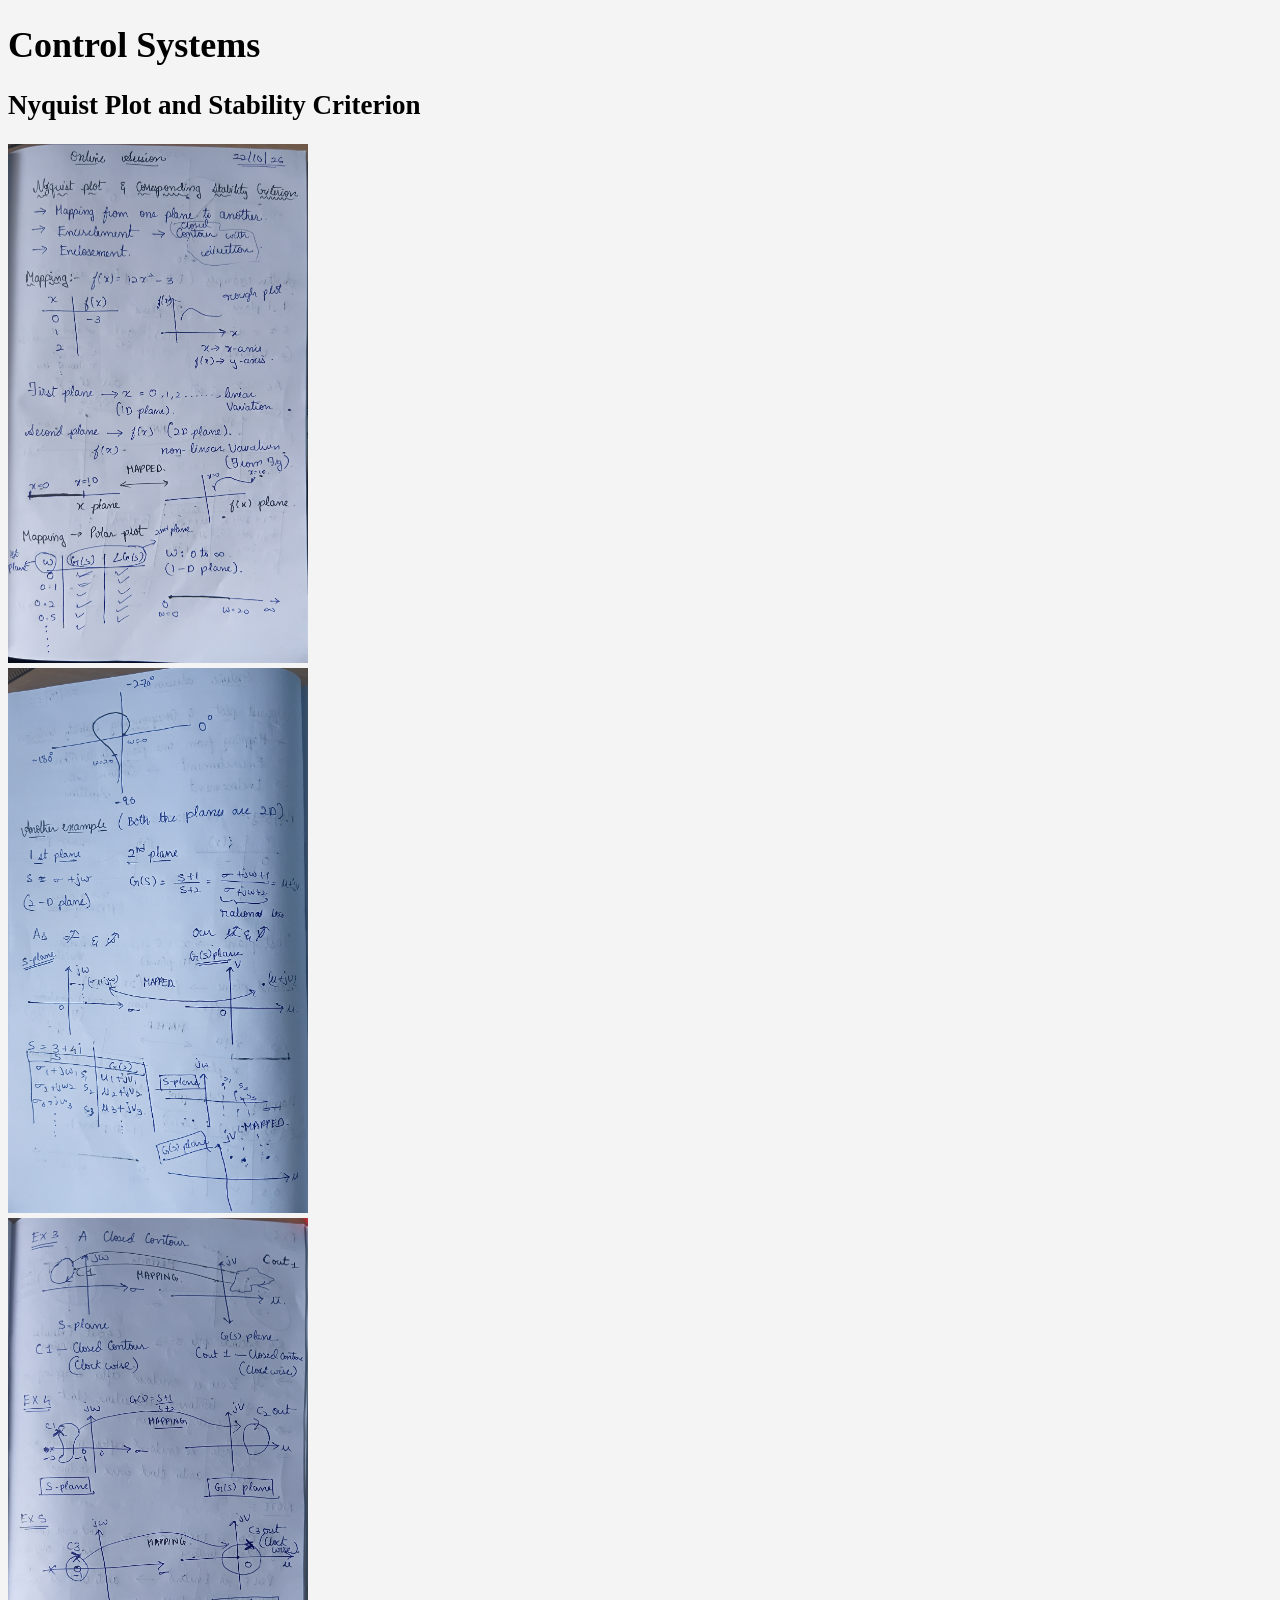
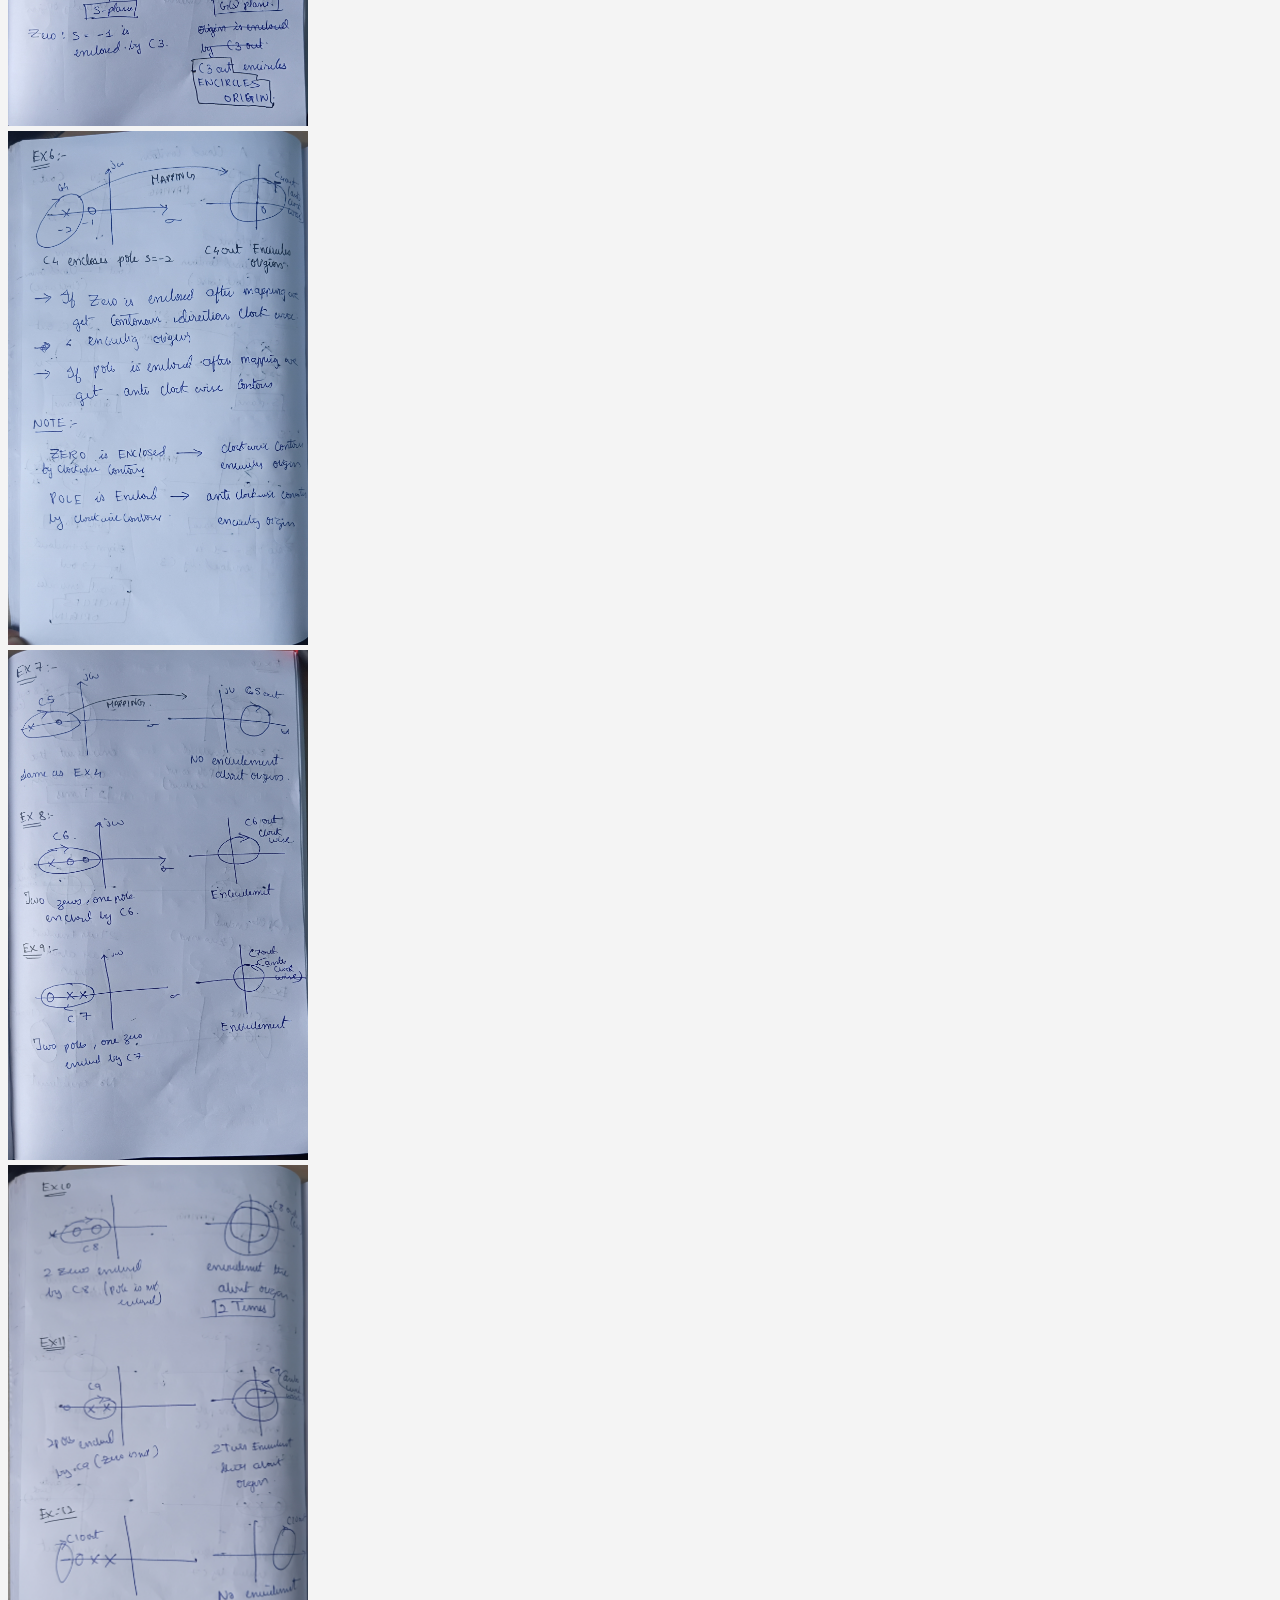
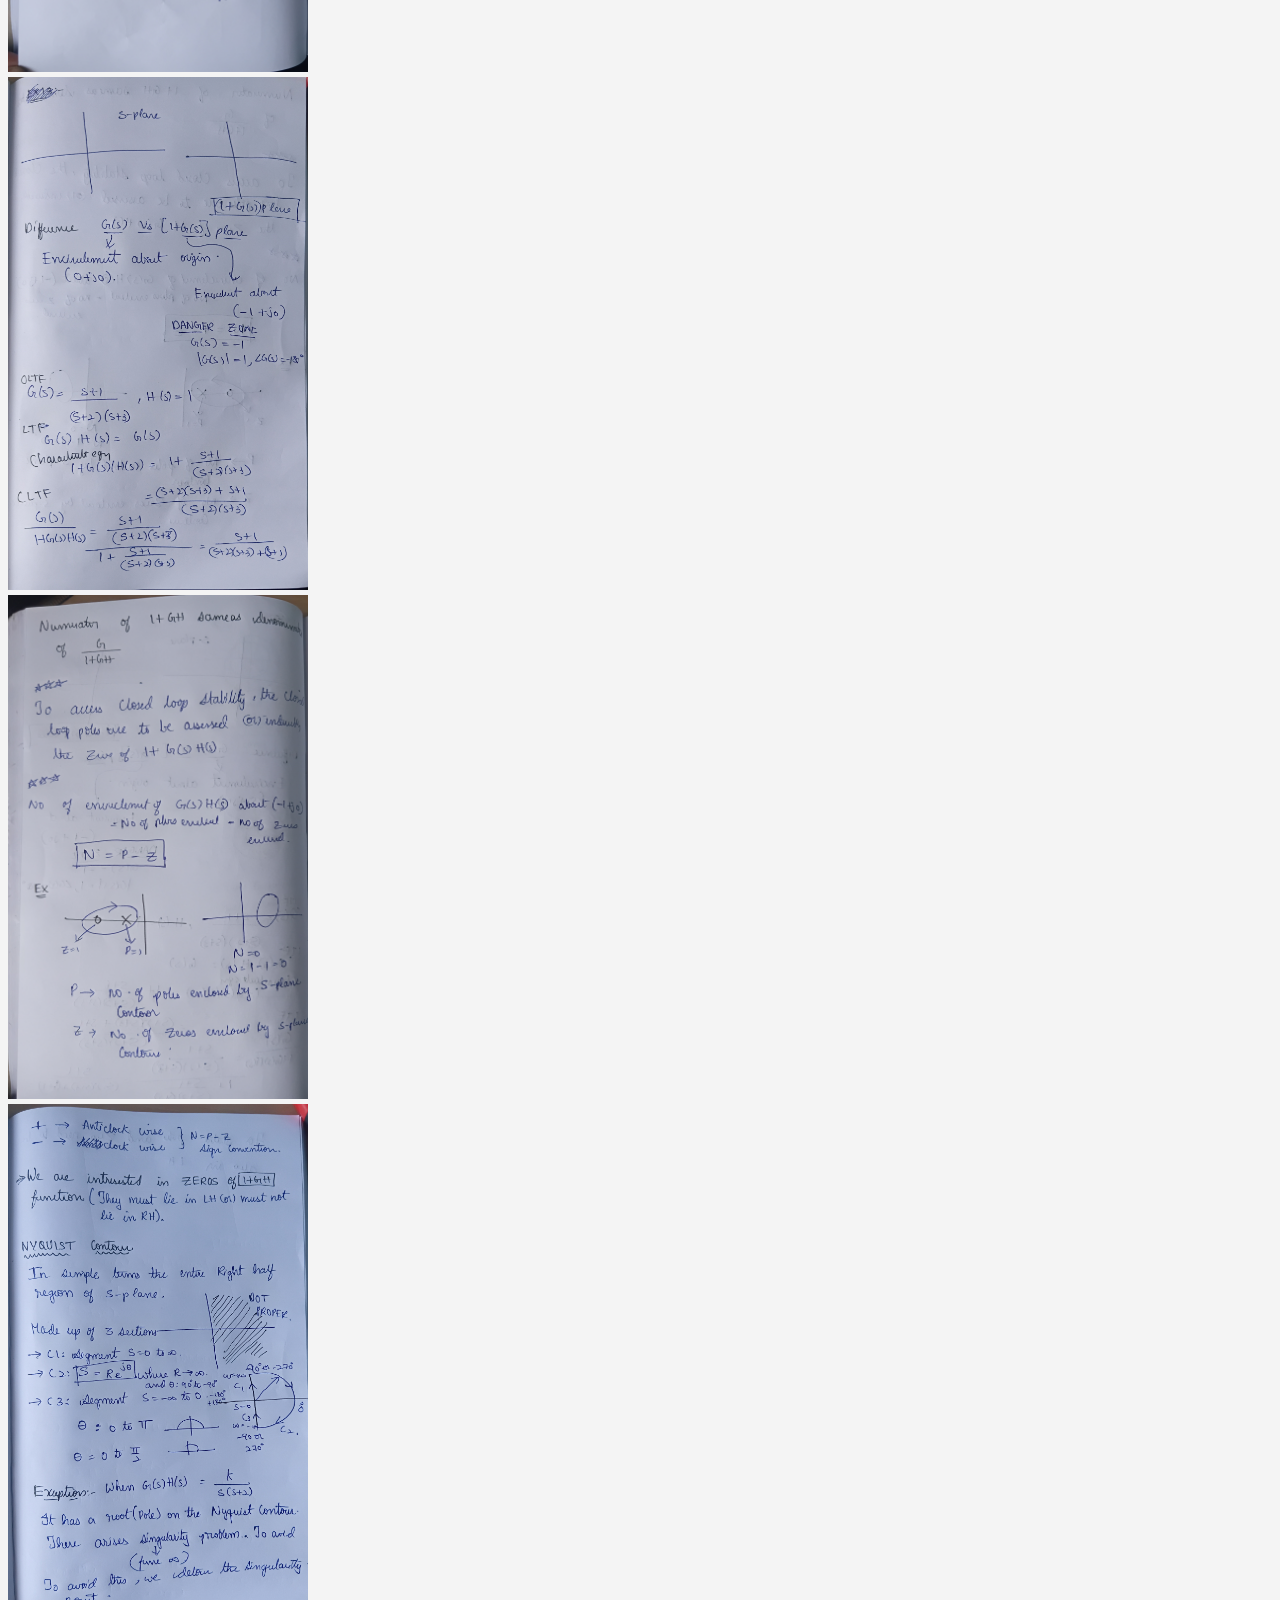
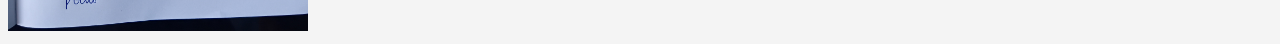
==== Study_Research/CON_SYS/index.html @ 85a977a9 "Updated the files on 23/10/26" ====
<!DOCTYPE html>
<html lang="en">
<head>
    <meta charset="UTF-8">
    <meta name="viewport" content="width=device-width, initial-scale=1.0">
    <title>Bresenham Line Algorithm</title>
    <link rel="stylesheet" href="style.css">
    <script src="script.js" defer></script>
</head>
<body>
    <h1>Control Systems</h1>
    <h2>Nyquist Plot and Stability Criterion</h2>

    

    <div class="zoom-container">
        <img src="1.jpeg" alt="Handwritten rough working" class="thumbnail">
    </div>
    <div class="zoom-container">
        <img src="2.jpeg" alt="Handwritten rough working" class="thumbnail">
    </div>
    <div class="zoom-container">
        <img src="3.jpeg" alt="Handwritten rough working" class="thumbnail">
    </div>
    <div class="zoom-container">
        <img src="4.jpeg" alt="Handwritten rough working" class="thumbnail">
    </div>
    <div class="zoom-container">
        <img src="5.jpeg" alt="Handwritten rough working" class="thumbnail">
    </div>
    <div class="zoom-container">
        <img src="6.jpeg" alt="Handwritten rough working" class="thumbnail">
    </div>
    <div class="zoom-container">
        <img src="7.jpeg" alt="Handwritten rough working" class="thumbnail">
    </div>
    <div class="zoom-container">
        <img src="8.jpeg" alt="Handwritten rough working" class="thumbnail">
    </div>
    <div class="zoom-container">
        <img src="9.jpeg" alt="Handwritten rough working" class="thumbnail">
    </div>
    
<div id="imageOverlay" class="overlay">
    <img id="poppedImage" src="" alt="Zoomed view" class="zoom-img" draggable="false">
    <button id="closeBtn" aria-label="Close">&times;</button>

</div>
    
</body>
</html>
---- Study_Research/CON_SYS/style.css ----
/* 1. Default styles (Mobile-First Approach) */
body {
  font-size: 14px;
  background-color: white;
}
.container {
  width: 100%; /* Full width on small screens */
  padding: 10px;
}

/* 2. Styles for Tablets (Screens 768px wide and up) */
@media (min-width: 768px) {
  body {
    font-size: 16px;
  }
  .container {
    width: 90%; /* Slight margin on medium screens */
  }
}

/* 3. Styles for Large Desktops (Screens 1200px wide and up) */
@media (min-width: 1200px) {
  body {
    font-size: 18px;
    background-color: #f4f4f4;
  }
  .container {
    max-width: 1140px; /* Locks the content width so it doesn't stretch forever */
    margin: 0 auto;    /* Centers the layout on ultra-wide screens */
  }
}

img {
  max-width: 100%;
  height: auto;
}
.thumbnail {
    width: 300px;
    max-width: 100%;
    cursor: zoom-in;
}
.overlay {
    display: none;
    position: fixed;
    inset: 0;
    background: rgba(0, 0, 0, 0.9);
    justify-content: center;
    align-items: center;
    overflow: hidden;
    touch-action: none;   /* lets pinch/drag work on touch screens */
    z-index: 1000;
}

.overlay.active {
    display: flex;
}

.zoom-img {
    max-width: 95vw;
    max-height: 95vh;
    user-select: none;
    -webkit-user-drag: none;
    transform-origin: center center;
    cursor: grab;
}

.zoom-img:active {
    cursor: grabbing;
}

#closeBtn {
    position: absolute;
    top: 12px;
    right: 16px;
    font-size: 2rem;
    line-height: 1;
    color: #fff;
    background: none;
    border: none;
    cursor: pointer;
    z-index: 1001;
}
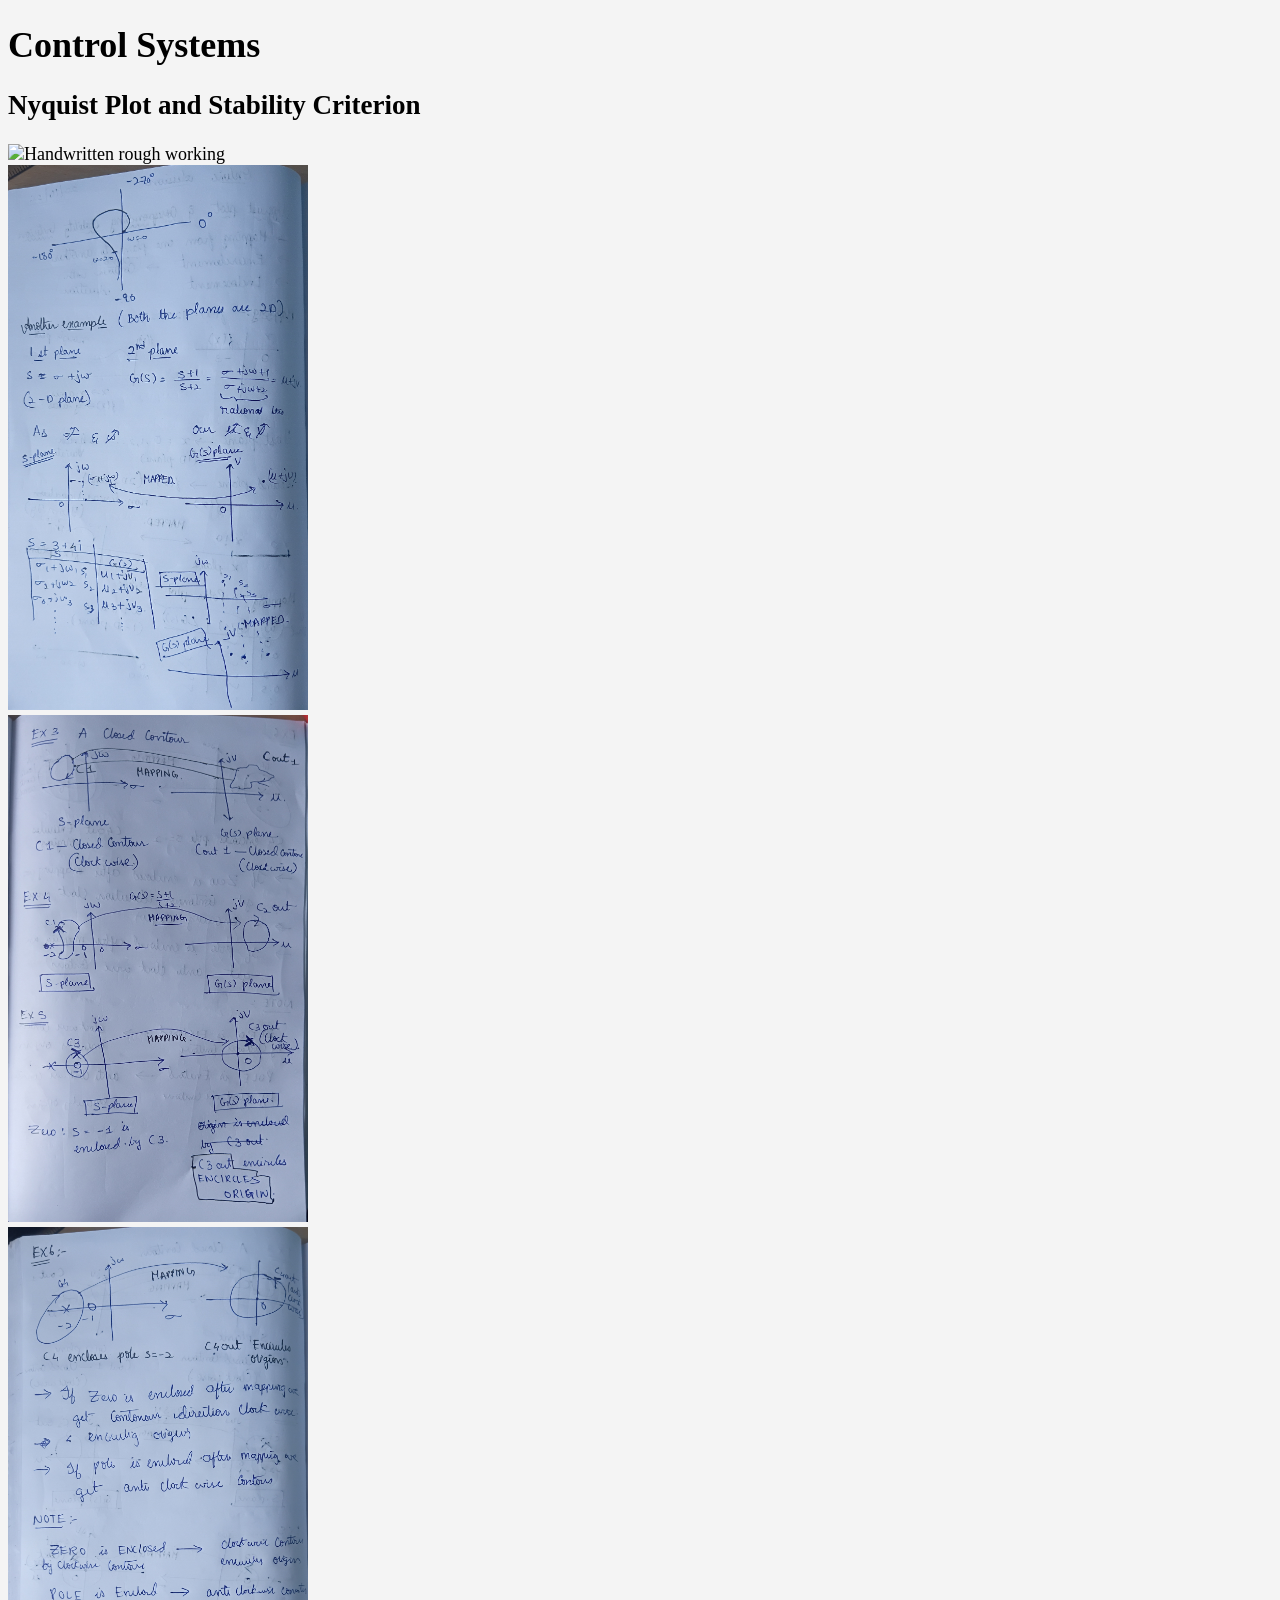
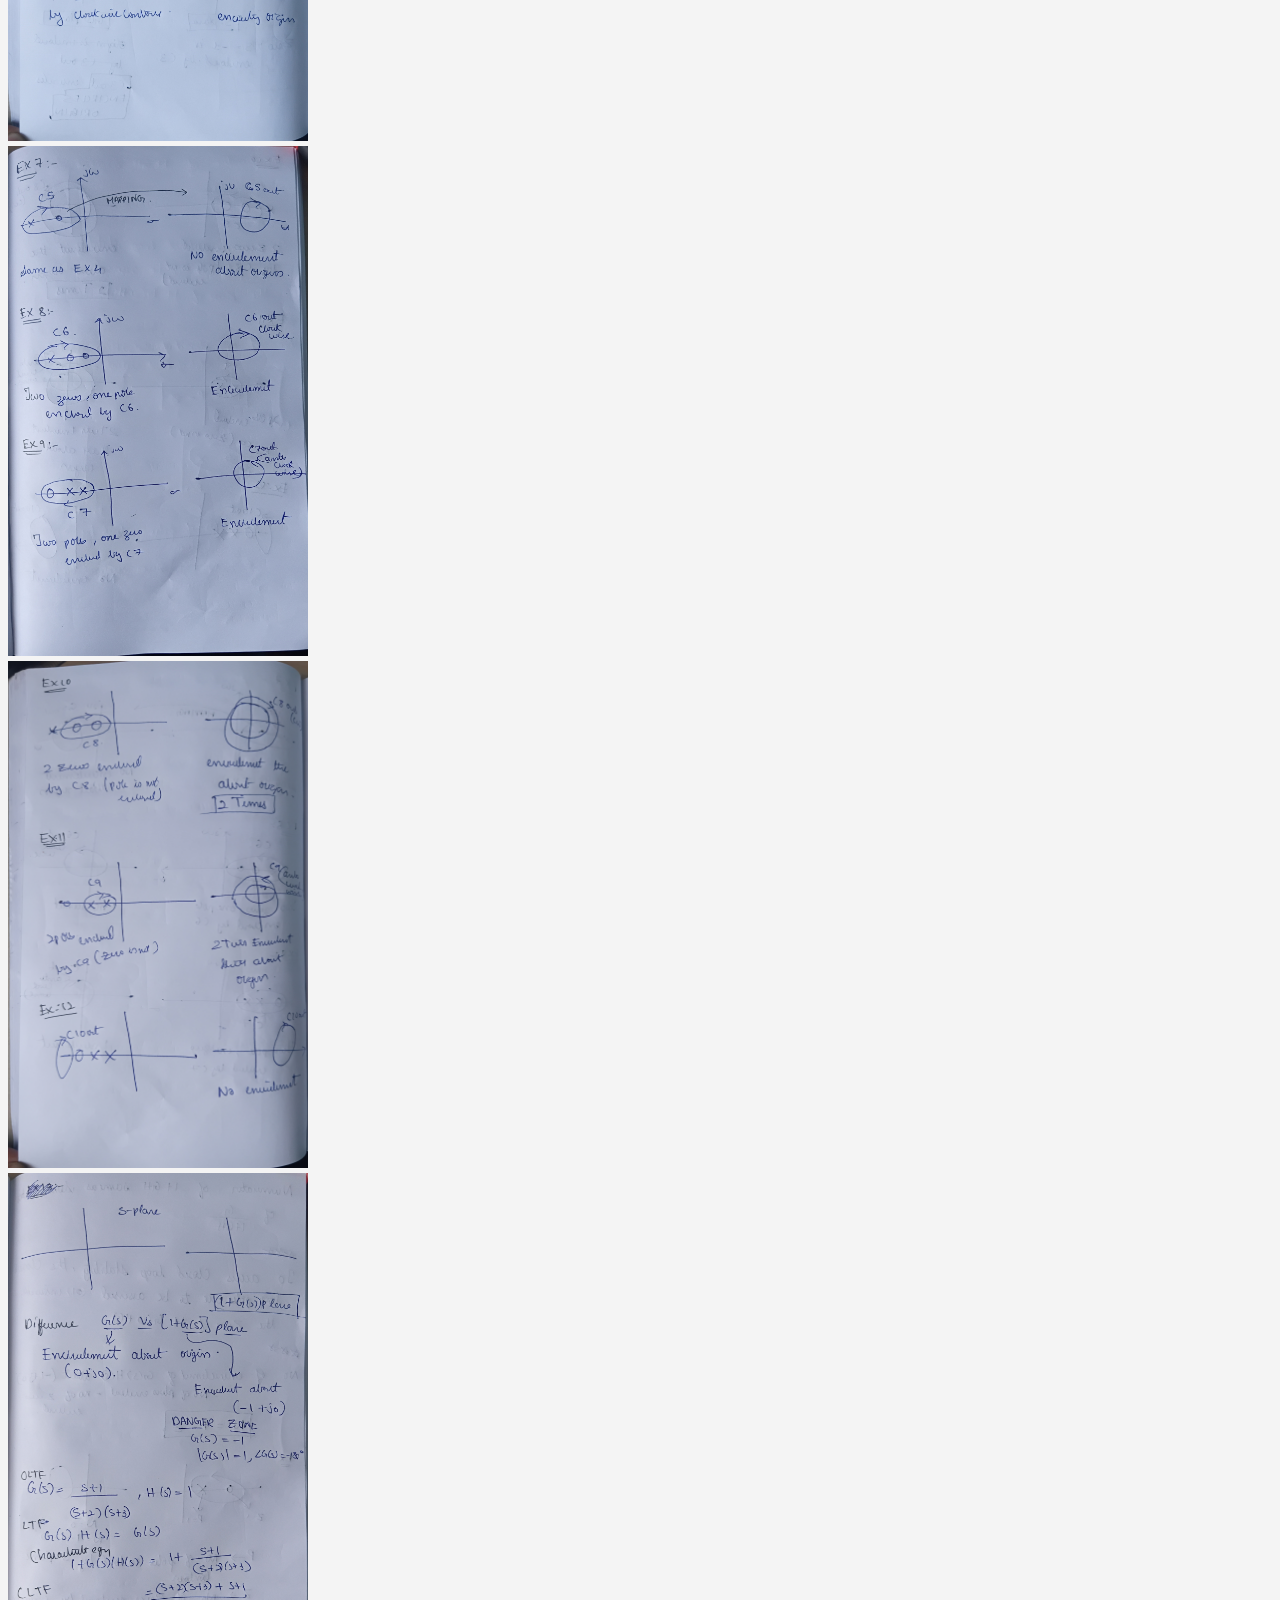
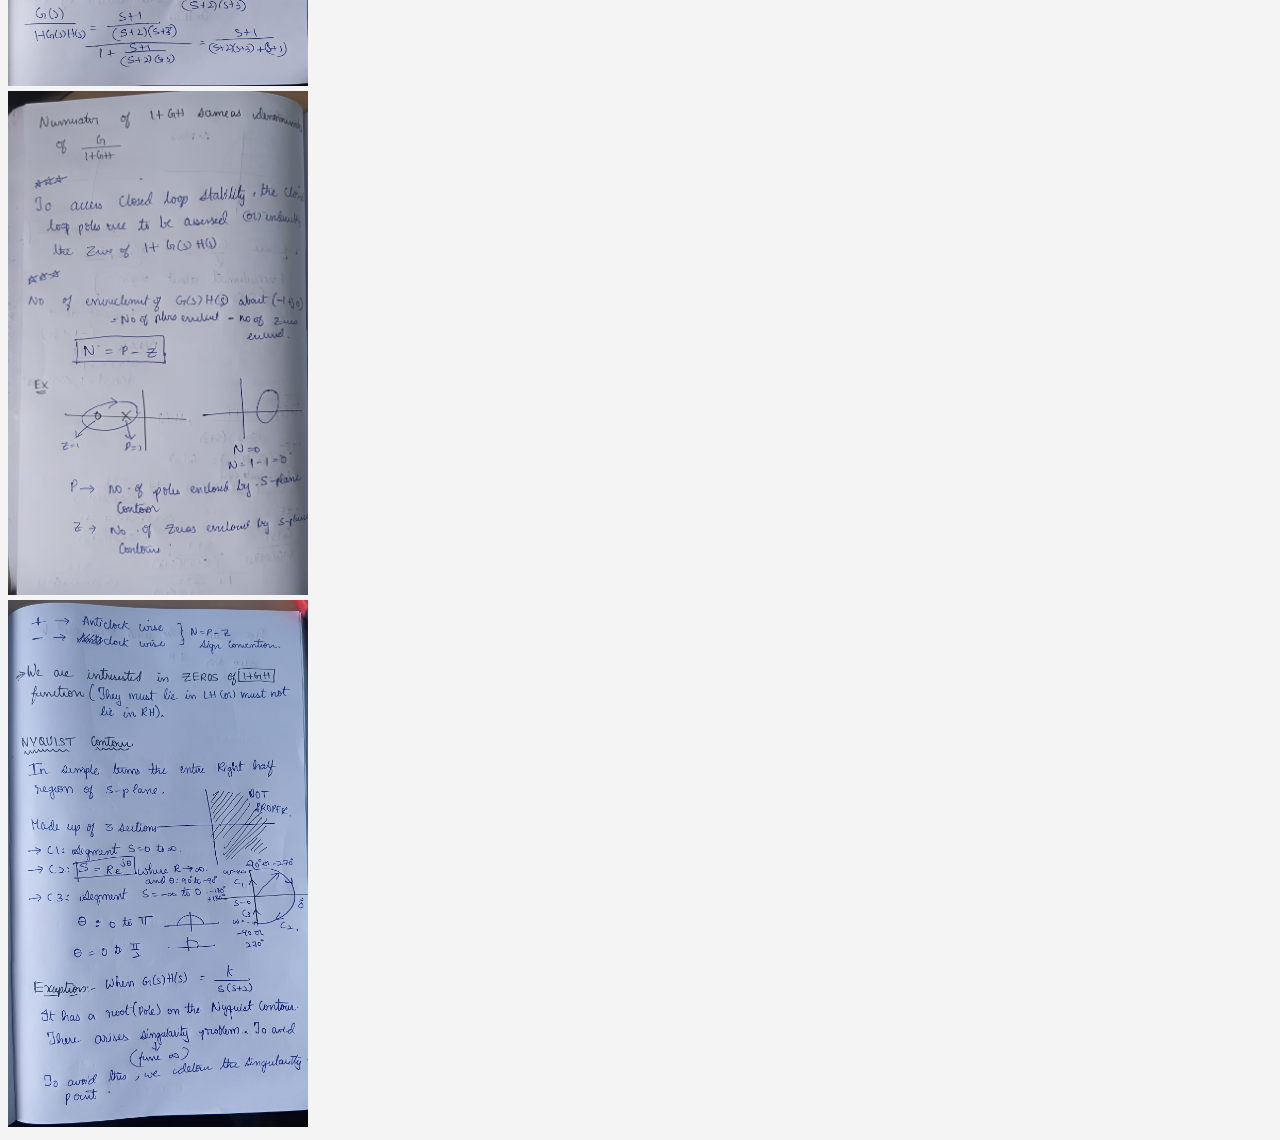
==== commit 07d46ea9: "Updates 24/10/26" ====
--- a/Study_Research/CON_SYS/index.html
+++ b/Study_Research/CON_SYS/index.html
@@ -14,7 +14,7 @@
     
 
     <div class="zoom-container">
-        <img src="1.jpeg" alt="Handwritten rough working" class="thumbnail">
+        <img src="https://res.cloudinary.com/dazpw4jmr/image/upload/v1792752746/1_nx5pa9.jpg" alt="Handwritten rough working" class="thumbnail">
     </div>
     <div class="zoom-container">
         <img src="2.jpeg" alt="Handwritten rough working" class="thumbnail">
